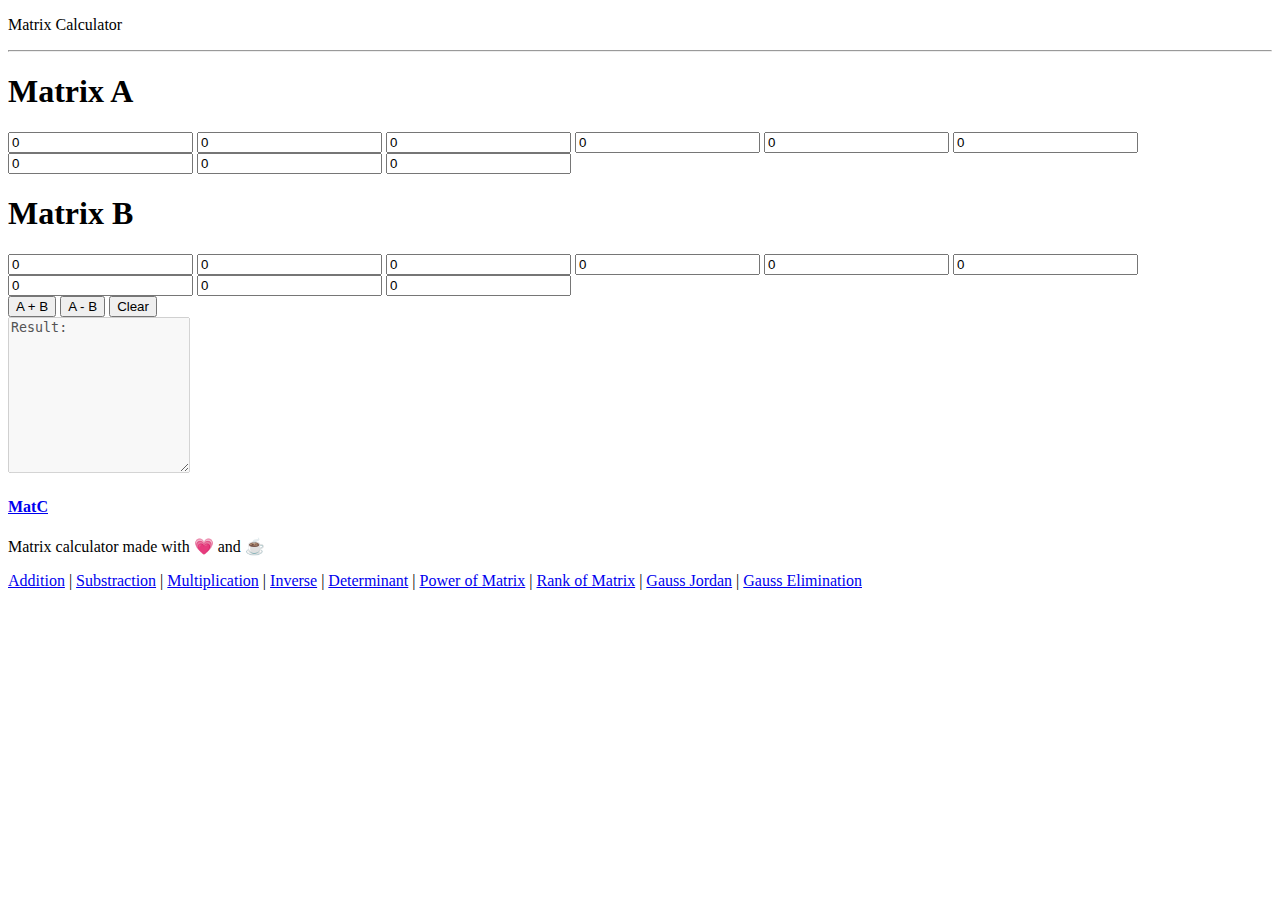
==== add-substract/index.html @ 8dc64e28 "Create index.html" ====
<!DOCTYPE html>
<html lang="en">
<head>
    <meta charset="UTF-8">
    <title>Matrix Calculator</title>
    <script src="./script.js"></script>
    <link rel="stylesheet" href="./style.css">
    <link rel="stylesheet" href=" https://stackpath.bootstrapcdn.com/font-awesome/4.7.0/css/font-awesome.min.css">
</head>
<body>
    
    <section id="banner">
    <p>Matrix Calculator<hr></p>
    <div id="upper">
        <div id="matrix1" class="matrix">
            <h1 class="title">Matrix A</h1>
            <input type="number" class="m1r1" value="0"/>
            <input type="number" class="m1r1" value="0"/>
            <input type="number" class="m1r1" value="0"/>
            <input type="number" class="m1r2" value="0"/>
            <input type="number" class="m1r2" value="0"/>
            <input type="number" class="m1r2" value="0"/>
            <input type="number" class="m1r3" value="0"/>
            <input type="number" class="m1r3" value="0"/>
            <input type="number" class="m1r3" value="0"/>
        </div>
        
        <div id="matrix2" class="matrix">
             <h1 class="title">Matrix B</h1>
             <input type="number" class="m2r1" value="0"/>
             <input type="number" class="m2r1" value="0"/>
             <input type="number" class="m2r1" value="0"/>
             <input type="number" class="m2r2" value="0"/>
             <input type="number" class="m2r2" value="0"/>
             <input type="number" class="m2r2" value="0"/>
             <input type="number" class="m2r3" value="0"/>
             <input type="number" class="m2r3" value="0"/>
             <input type="number" class="m2r3" value="0"/>
        </div>
    </div>
    <div id="operations">
        <input class="operation" type="button" value="A + B" onclick="mc.addMatrix()"/>
        <input class="operation" type="button" value="A - B" onclick="mc.subtractMatrix()"/>
        <input type="button" class="operation" value="Clear" onclick="mc.clear()"/>
    </div>


    <div id="lower">
        
        <textarea wrap="soft" id="console" cols="20" rows="10" disabled>Result:</textarea>
    </div>
   
</section>



    <!-- ----- Footer -----  -->
    <div class="footer">
        <div class="footer-name">
            <a href="../index.html"><h4>MatC</h4></a>
            <p>Matrix calculator made with 💗 and ☕</p>
        </div>

        <div class="footer-content">
            <span><a href="/add-substract/">Addition</a> </span><span>|</span>
            <span><a href="/add-substract/">Substraction</a> </span><span>|</span>
            <span><a href="#">Multiplication</a> </span><span>|</span>
            <span><a href="#">Inverse</a> </span><span>|</span>
            <span><a href="#">Determinant</a> </span><span>|</span>
            <span><a href="#">Power of Matrix</a> </span><span>|</span>
            <span><a href="#">Rank of Matrix</a> </span><span>|</span>
            <span><a href="#">Gauss Jordan</a> </span><span>|</span>
            <span><a href="#">Gauss Elimination</a> </span>
        </div>
    </div>


    <!-- ----- Footer-----  -->





</body>
</html>
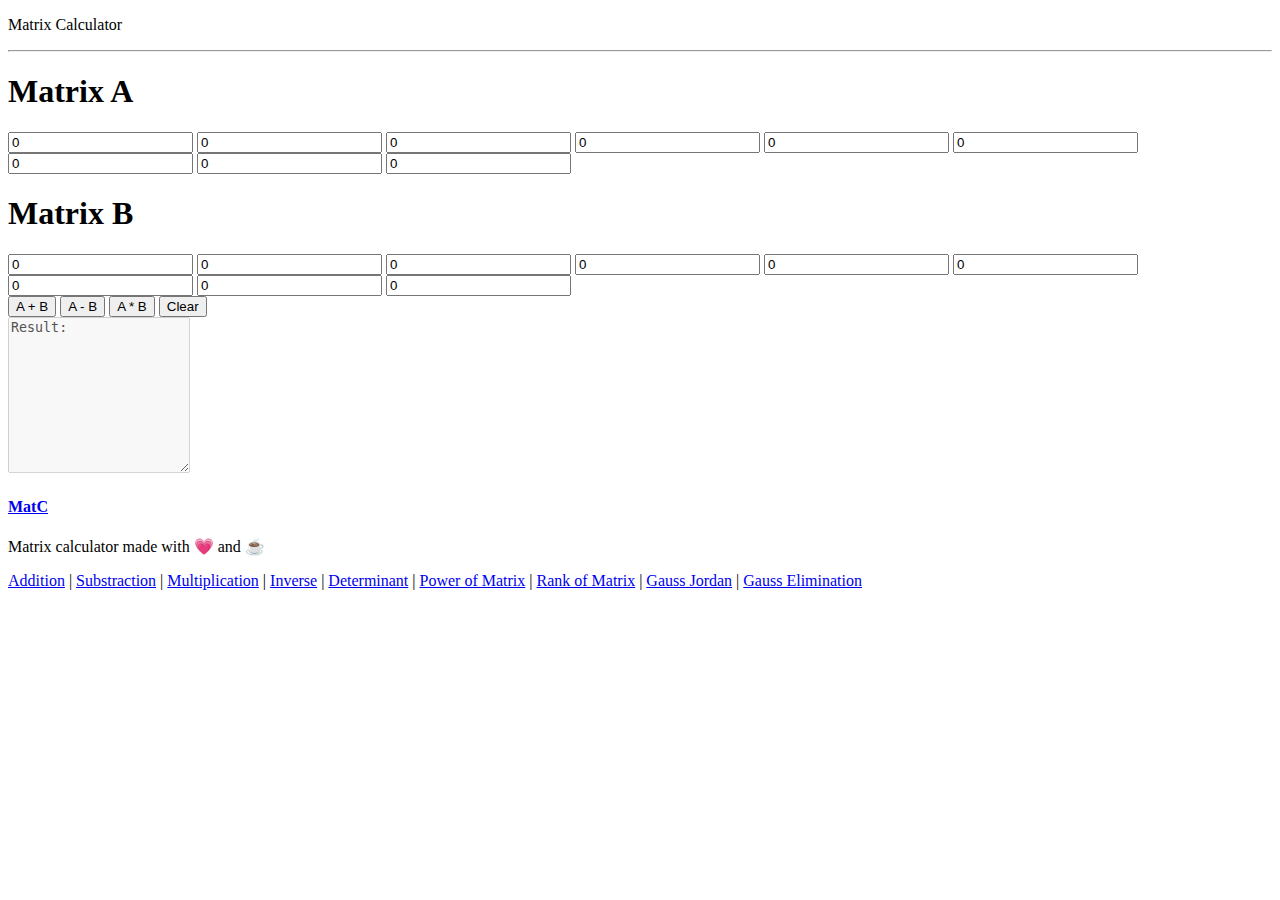
==== commit f9fa83e8: "Update index.html" ====
--- a/add-substract/index.html
+++ b/add-substract/index.html
@@ -41,6 +41,7 @@
     <div id="operations">
         <input class="operation" type="button" value="A + B" onclick="mc.addMatrix()"/>
         <input class="operation" type="button" value="A - B" onclick="mc.subtractMatrix()"/>
+        <input class="operation" type="button" value="A * B" onclick="mc.multiplyMatrix()"/>
         <input type="button" class="operation" value="Clear" onclick="mc.clear()"/>
     </div>
 
@@ -57,13 +58,13 @@
     <!-- ----- Footer -----  -->
     <div class="footer">
         <div class="footer-name">
-            <a href="../index.html"><h4>MatC</h4></a>
+            <a href="https://danish0929x.github.io/MatC/"><h4>MatC</h4></a>
             <p>Matrix calculator made with 💗 and ☕</p>
         </div>
 
         <div class="footer-content">
-            <span><a href="/add-substract/">Addition</a> </span><span>|</span>
-            <span><a href="/add-substract/">Substraction</a> </span><span>|</span>
+            <span><a href="https://danish0929x.github.io/MatC/add-substract/">Addition</a> </span><span>|</span>
+            <span><a href="https://danish0929x.github.io/MatC/add-substract/">Substraction</a> </span><span>|</span>
             <span><a href="#">Multiplication</a> </span><span>|</span>
             <span><a href="#">Inverse</a> </span><span>|</span>
             <span><a href="#">Determinant</a> </span><span>|</span>
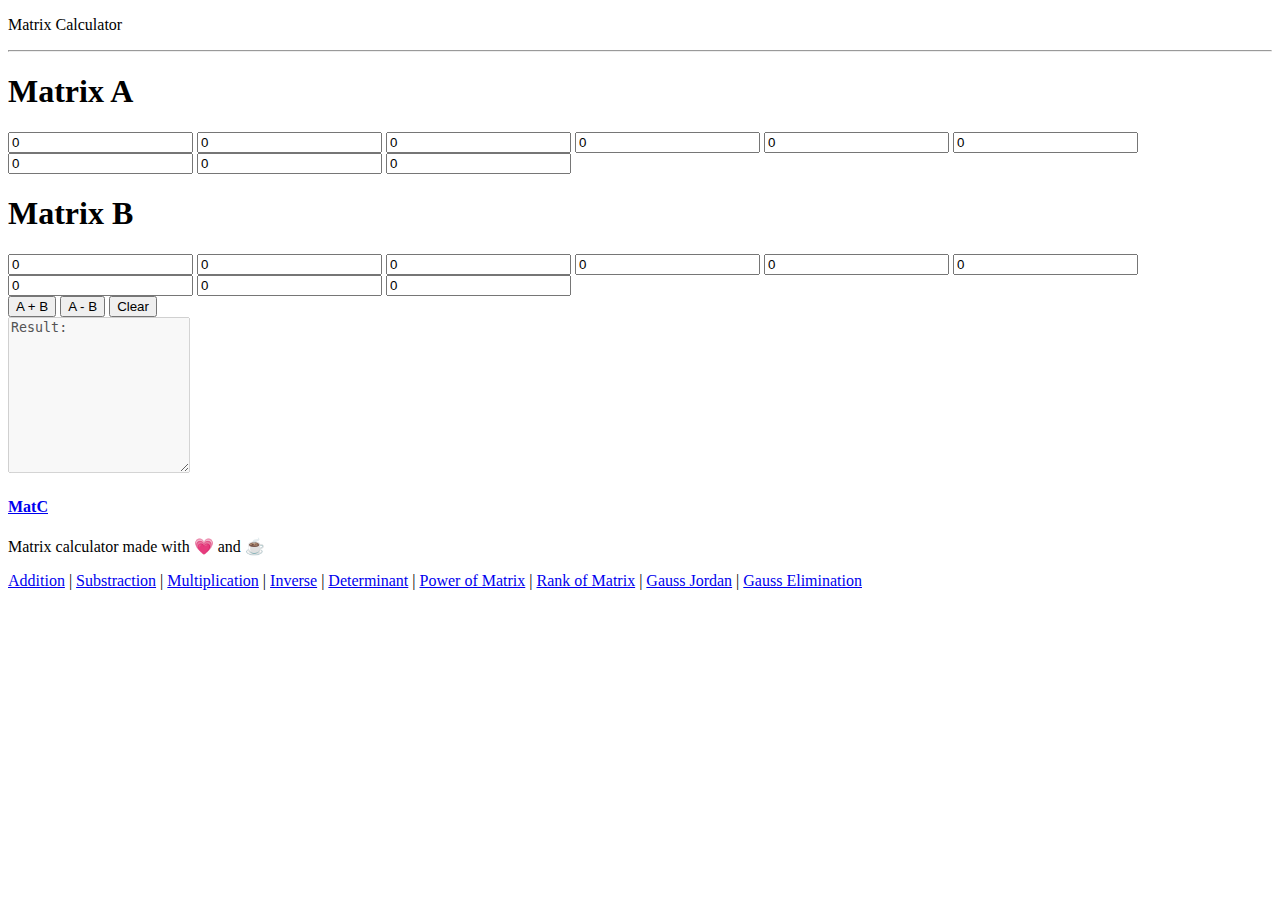
==== commit ddd0853e: "Update index.html" ====
--- a/add-substract/index.html
+++ b/add-substract/index.html
@@ -41,7 +41,6 @@
     <div id="operations">
         <input class="operation" type="button" value="A + B" onclick="mc.addMatrix()"/>
         <input class="operation" type="button" value="A - B" onclick="mc.subtractMatrix()"/>
-        <input class="operation" type="button" value="A * B" onclick="mc.multiplyMatrix()"/>
         <input type="button" class="operation" value="Clear" onclick="mc.clear()"/>
     </div>
 
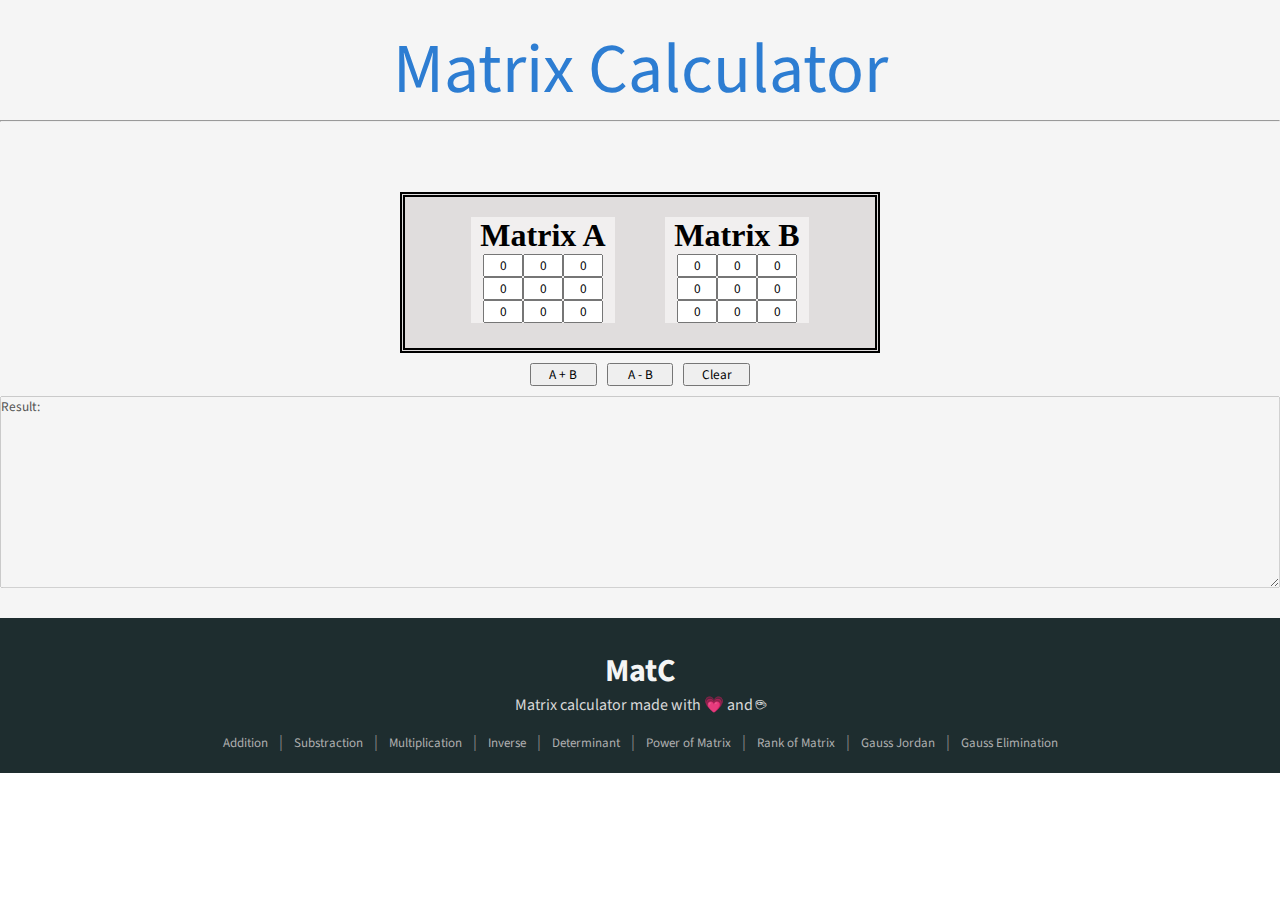
==== commit 80ee0c8f: "Update index.html" ====
--- a/add-substract/index.html
+++ b/add-substract/index.html
@@ -6,6 +6,11 @@
     <script src="./script.js"></script>
     <link rel="stylesheet" href="./style.css">
     <link rel="stylesheet" href=" https://stackpath.bootstrapcdn.com/font-awesome/4.7.0/css/font-awesome.min.css">
+        <style>
+        #console{
+            width: 100%;
+          }
+    </style>
 </head>
 <body>
     
--- a/add-substract/style.css
+++ b/add-substract/style.css
@@ -0,0 +1,221 @@
+@import url('https://fonts.googleapis.com/css2?family=Source+Sans+Pro:wght@300;400;600;700;900&display=swap');
+
+*{
+    padding: 0;
+    margin: 0;
+    box-sizing: border-box;
+    font-family: 'Source Sans Pro', sans-serif;
+}
+
+a{
+    text-decoration: none;
+}
+
+
+/* Chrome, Safari, Edge, Opera */
+input::-webkit-outer-spin-button,
+input::-webkit-inner-spin-button {
+  -webkit-appearance: none;
+  margin: 0;
+}
+
+/* Firefox */
+input[type=number] {
+  -moz-appearance: textfield;
+}
+
+
+#banner p{
+    text-align: center;
+    display: block;
+    margin:auto;
+    color:#2d7dd2;
+    font-size:70px;
+    padding-top: 20px;
+}
+
+#banner{
+    background:#f5f5f5;
+    background-size:cover;
+    background-position: center;
+    height:auto;
+
+}
+
+.motion{
+    color: rgb(0, 0, 0);
+    background-color:rgb(248, 244, 244);
+    height : 30px;
+    font-size: 1.5rem;
+    font-weight: bold;
+}
+
+#upper{
+
+    margin-top : 50px;
+    border-style: double;
+    border-width: 5px 5px;;
+    margin-left: auto;
+    margin-right: auto;
+    display: flex;
+    flex-flow: row wrap;
+    width: 30em;
+    padding-bottom: 25px;
+    background: #e0dddd;
+    align-items: center;
+    justify-content: center;
+    gap : 50px
+}
+
+#matrix1 , #matrix2{
+    order:1;
+    width:9em;
+    height:40%;
+    background:rgb(241, 239, 239) ;
+    margin-top : 20px;
+}
+
+#operations {
+    order:1;
+    gap : 10px;
+    display: flex;
+    text-align: center;
+    justify-content: center;
+    margin: 10px 10px;
+    
+    /* justify-content: center; */
+}
+
+.operation{
+    width: 5em;
+    height: 10%;
+}
+
+.matrix{
+    display: flex;
+    flex-flow: row wrap;
+    width:9em;
+    background: #fafafa;
+    align-items: center;
+    justify-content: center;
+}
+
+.title{
+    order:1;
+    font-family: "Times New Roman", serif;
+    width: 12em;
+    height: 10%;
+    text-align: center;
+
+}
+
+.m1r1,.m2r1{
+    order: 2;
+    width: 3em;
+    height: 10%;
+    text-align: center;
+}
+
+.m1r2,.m2r2{
+    order: 3;
+    width: 3em;
+    height: 10%;
+    text-align: center;
+}
+
+.m1r3,.m2r3{
+    order: 3;
+    width: 3em;
+    height: 10%;
+    text-align: center;
+}
+
+#lower{
+    display: flex;
+    justify-content: center;
+}
+
+
+#console{
+    display: block;
+    margin-bottom: 30px;
+    width: 100%;
+}
+
+
+
+
+@media screen and (max-width: 750px){
+    #banner p{
+        font-size: 40px;
+    }
+
+    #upper {
+        width: 12em;
+    }
+}
+
+
+
+
+
+  /* ----- Footer -----  */
+
+  .footer{
+    background-color: #1E2D2F;
+    padding: 20px 20px;
+    text-align: center;
+}
+
+.footer-name{
+    margin-top: 10px;
+}
+
+.footer-name h4{
+    font-size: 2rem;
+    color: #f5f5f5;
+}
+.footer-name p{
+    font-size: 1rem;
+    color: #d8d8d8;
+}
+
+.footer-content{
+    margin-top: 15px;
+    color: #868686;
+    
+}
+
+.footer-content span{
+    margin: 4px;
+}
+
+.footer-content span a{
+  color: #afafaf;
+  font-size: 13px;
+}
+
+@media screen and (max-width: 400px){
+  .footer-name h4{
+      font-size: 1.7rem;
+  }
+  .footer-name p{
+      font-size: 0.8rem;
+  }
+  .footer{
+      padding: 20px 10px;
+  }
+  .footer-content span{
+      margin: 2px;
+  }
+
+  .footer-content span a{
+    font-size: 10px;
+}
+}
+
+
+
+
+
+/* ----- Footer -----  */
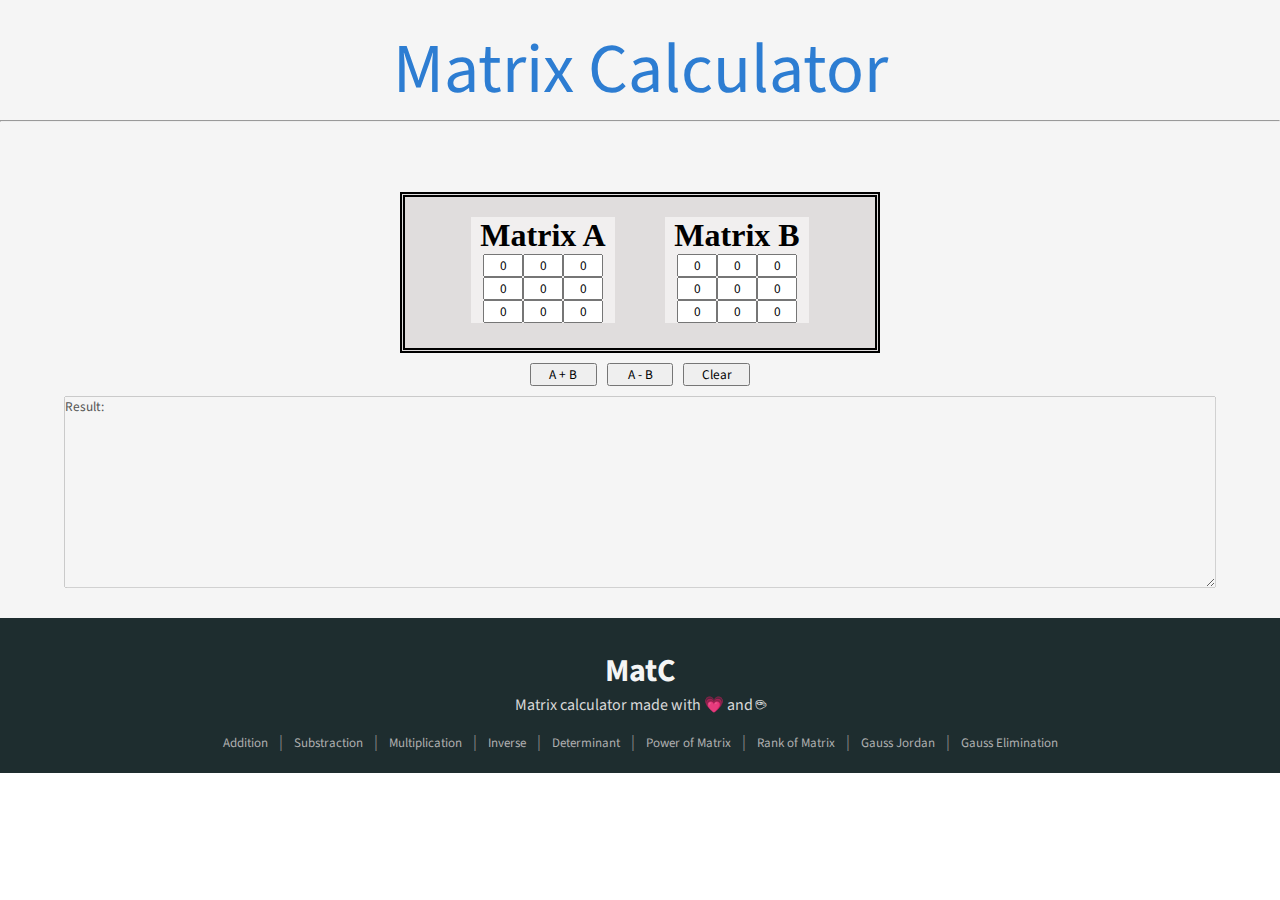
==== commit f4b1c385: "Update index.html" ====
--- a/add-substract/index.html
+++ b/add-substract/index.html
@@ -8,7 +8,7 @@
     <link rel="stylesheet" href=" https://stackpath.bootstrapcdn.com/font-awesome/4.7.0/css/font-awesome.min.css">
         <style>
         #console{
-            width: 100%;
+            width: 90%;
           }
     </style>
 </head>
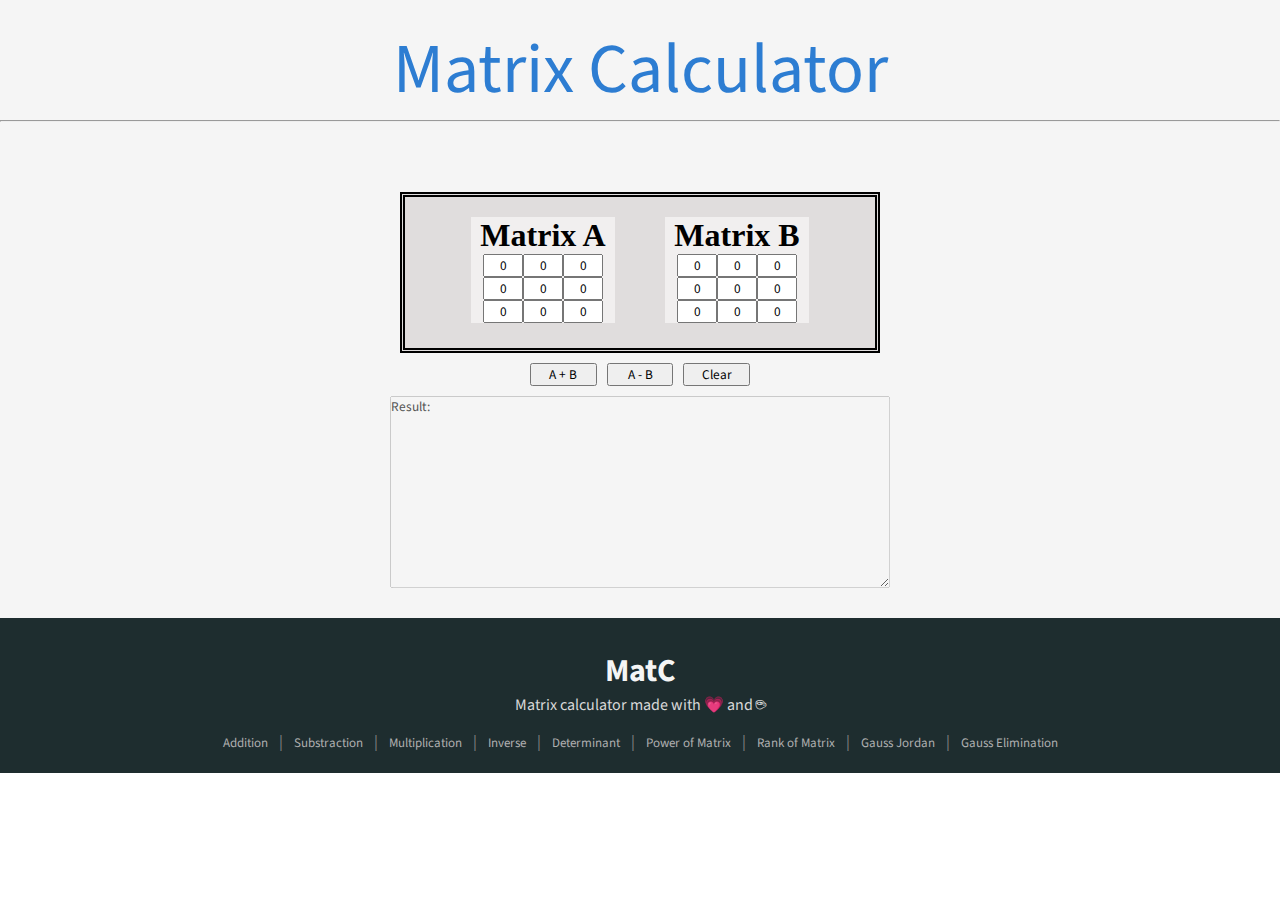
==== commit ece3bb76: "Update index.html" ====
--- a/add-substract/index.html
+++ b/add-substract/index.html
@@ -9,6 +9,7 @@
         <style>
         #console{
             width: 90%;
+            max-width: 500px;
           }
     </style>
 </head>
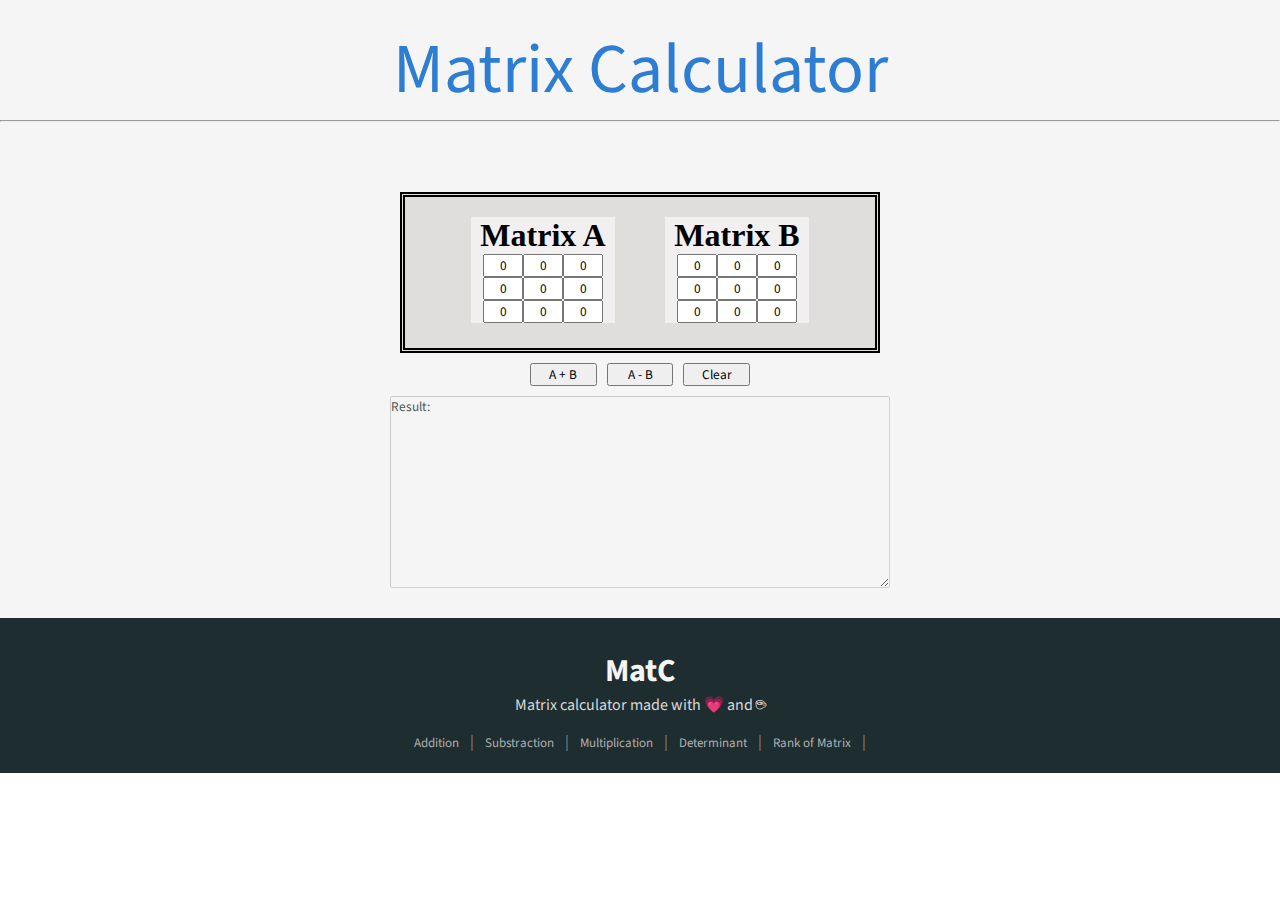
==== commit 0b084761: "Update index.html" ====
--- a/add-substract/index.html
+++ b/add-substract/index.html
@@ -67,16 +67,12 @@
             <p>Matrix calculator made with 💗 and ☕</p>
         </div>
 
-        <div class="footer-content">
+              <div class="footer-content">
             <span><a href="https://danish0929x.github.io/MatC/add-substract/">Addition</a> </span><span>|</span>
             <span><a href="https://danish0929x.github.io/MatC/add-substract/">Substraction</a> </span><span>|</span>
-            <span><a href="#">Multiplication</a> </span><span>|</span>
-            <span><a href="#">Inverse</a> </span><span>|</span>
-            <span><a href="#">Determinant</a> </span><span>|</span>
-            <span><a href="#">Power of Matrix</a> </span><span>|</span>
-            <span><a href="#">Rank of Matrix</a> </span><span>|</span>
-            <span><a href="#">Gauss Jordan</a> </span><span>|</span>
-            <span><a href="#">Gauss Elimination</a> </span>
+            <span><a href="https://danish0929x.github.io/MatC/multiply/">Multiplication</a> </span><span>|</span>
+            <span><a href="https://danish0929x.github.io/MatC/determinant/">Determinant</a> </span><span>|</span>
+            <span><a href="https://danish0929x.github.io/MatC/rankofmatrix/">Rank of Matrix</a> </span><span>|</span>
         </div>
     </div>
 
